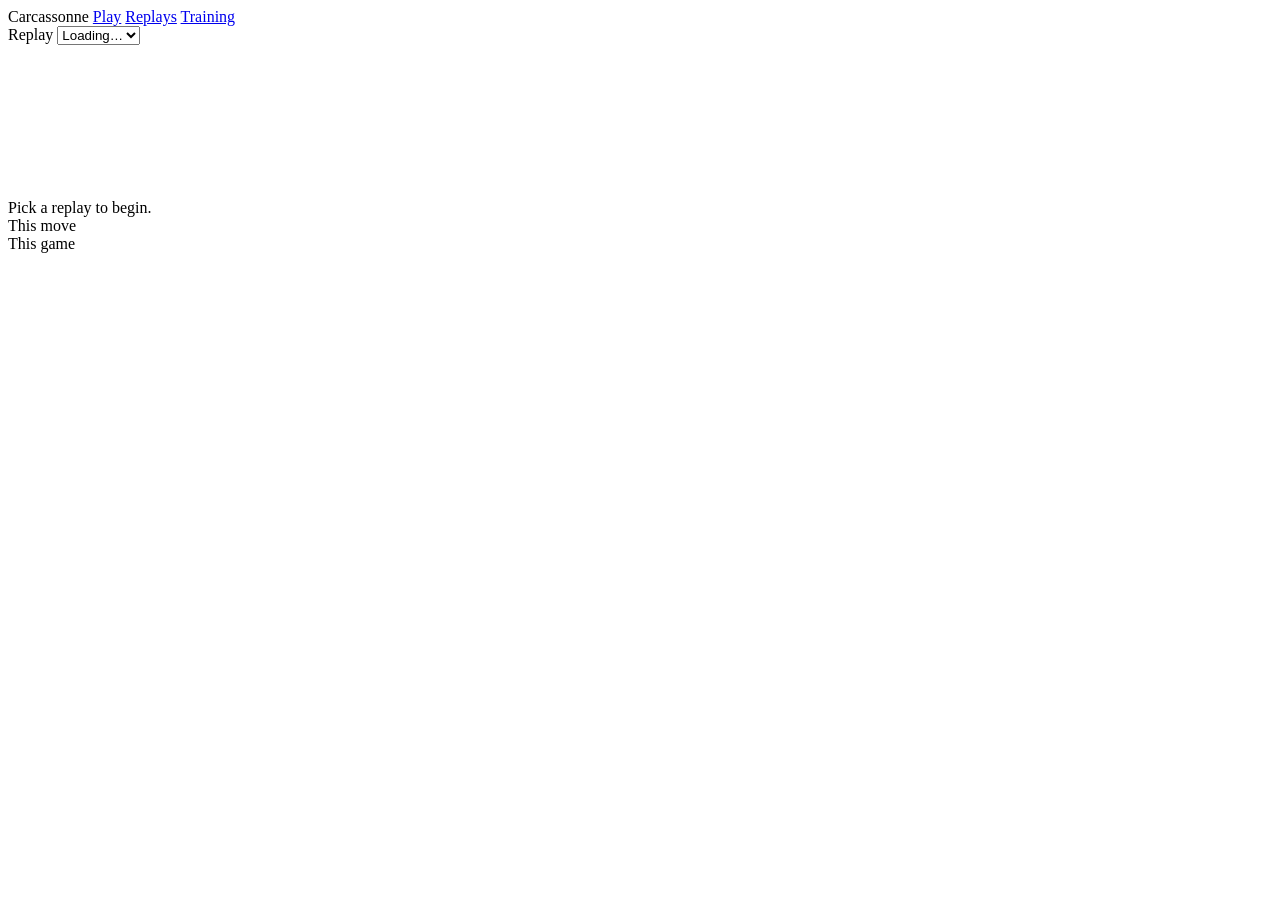
==== carcassonne/web/static/replay.html @ 3748d9c2 "feat(web): replay alternative-move ghosts (prior vs visits on the board) Add a "Show alternatives" t" ====
<!doctype html>
<html lang="en">
  <head>
    <meta charset="utf-8" />
    <meta name="viewport" content="width=device-width, initial-scale=1" />
    <title>Carcassonne — replay</title>
    <link rel="icon" href="data:," />
    <link rel="stylesheet" href="/static/style.css" />
  </head>
  <body>
    <nav id="topnav">
      <span class="brand">Carcassonne</span>
      <a href="/">Play</a>
      <a href="/replay" aria-current="page">Replays</a>
      <a href="/training">Training</a>
    </nav>
    <div id="app" class="replay">
      <!-- Left column: replay picker + (future) move list. -->
      <aside id="move-rail">
        <div class="panel">
          <label class="panel-title" for="replay-select">Replay</label>
          <select id="replay-select" aria-label="Choose a replay">
            <option value="">Loading…</option>
          </select>
          <div id="replay-error" class="error" role="alert"></div>
        </div>
        <div id="move-list"></div>
      </aside>

      <!-- Centre column: board with the scrubber directly beneath it. -->
      <main id="stage">
        <canvas id="board"></canvas>
        <div id="empty-hint">Pick a replay to begin.</div>

        <div class="panel" id="scrubber" hidden>
          <div class="scrub-head">
            <span id="position" class="mono">move 0 / 0</span>
            <button id="play" type="button" aria-label="Play / pause" title="Play / pause (space)">▶</button>
          </div>
          <input id="slider" type="range" min="0" max="0" value="0" step="1" aria-label="Move" />
          <div class="scrub-buttons">
            <button id="first" type="button" title="First (Home)">⏮</button>
            <button id="prev" type="button" title="Previous (←)">◀</button>
            <button id="next" type="button" title="Next (→)">▶</button>
            <button id="last" type="button" title="Last (End)">⏭</button>
          </div>
        </div>
      </main>

      <!-- Right column: per-move analysis and whole-game analysis. -->
      <aside id="analysis">
        <section id="this-move">
          <div class="panel-title section-label">This move</div>

          <div class="panel" id="move-info" hidden>
            <div id="move-who"></div>
            <div id="move-detail" class="mono"></div>
            <div id="move-delta"></div>
          </div>

          <div class="panel search-panel" id="search-panel" hidden>
            <div class="panel-title">Network prior vs search visits</div>
            <div id="search-value" class="mono ai"></div>
            <div id="search-meta" class="mono muted"></div>
            <div id="search-bars"></div>
            <div id="search-note" class="muted"></div>
          </div>

          <!-- (②) Alternative-move ghosts: overlay the placements MCTS weighed. -->
          <div id="alt-toggle-slot">
            <div class="panel" id="alt-panel" hidden>
              <div id="alt-row">
                <span class="label" id="alt-label">Show alternatives</span>
                <span class="switch">
                  <input type="checkbox" id="alt-toggle" aria-labelledby="alt-label" />
                  <span class="track"></span>
                </span>
              </div>
              <div id="alt-note" class="muted"></div>
            </div>
          </div>
        </section>

        <section id="this-game">
          <div class="panel-title section-label">This game</div>

          <div class="panel" id="winprob-panel" hidden>
            <div class="panel-title">Win probability — <span class="p0-name mono"></span></div>
            <canvas id="winprob" aria-label="Win probability across the game"></canvas>
            <div id="winprob-axis" class="mono muted"></div>
          </div>

          <!-- Placeholders: future whole-game panels. -->
          <div id="score-panel" hidden></div>
          <div id="deck-panel" hidden></div>
          <div id="supply-panel" hidden></div>
        </section>
      </aside>
    </div>

    <script type="module" src="/static/replay.js"></script>
  </body>
</html>
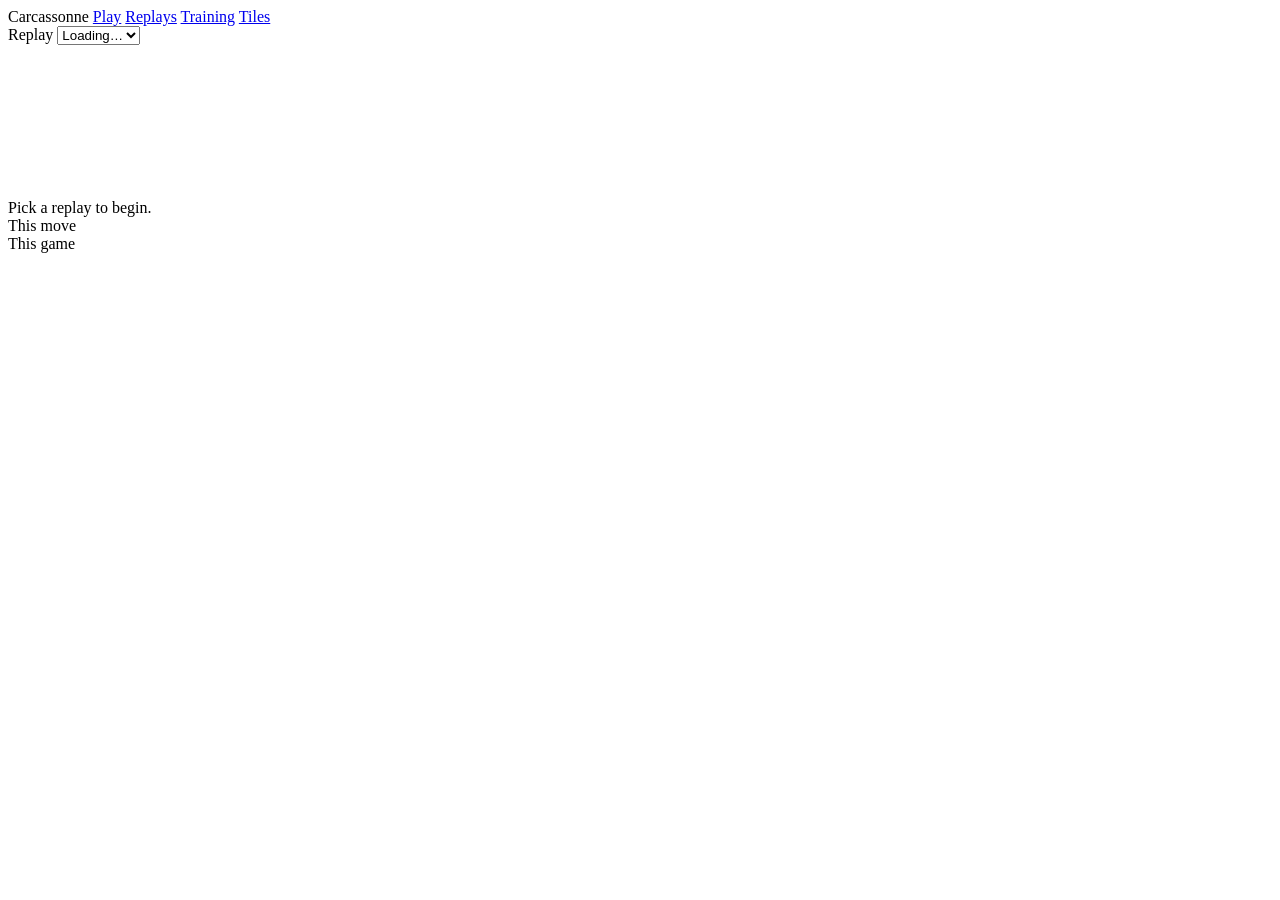
==== commit 87a228a7: "feat(web): /tiles route, page shell, persistent nav link Co-Authored-By: Claude Opus 4.8 <noreply@an" ====
--- a/carcassonne/web/static/replay.html
+++ b/carcassonne/web/static/replay.html
@@ -13,6 +13,7 @@
       <a href="/">Play</a>
       <a href="/replay" aria-current="page">Replays</a>
       <a href="/training">Training</a>
+      <a href="/tiles">Tiles</a>
     </nav>
     <div id="app" class="replay">
       <!-- Left column: replay picker + (future) move list. -->
@@ -37,7 +38,13 @@
             <span id="position" class="mono">move 0 / 0</span>
             <button id="play" type="button" aria-label="Play / pause" title="Play / pause (space)">▶</button>
           </div>
-          <input id="slider" type="range" min="0" max="0" value="0" step="1" aria-label="Move" />
+          <!-- (⑩) The slider track with a key-moment markers layer overlaid: ticks
+               marking lead changes, big score swings, and the first meeple, built
+               once per replay so a long game is navigable. -->
+          <div class="slider-wrap">
+            <input id="slider" type="range" min="0" max="0" value="0" step="1" aria-label="Move" />
+            <div id="scrub-markers" role="group" aria-label="Key moments"></div>
+          </div>
           <div class="scrub-buttons">
             <button id="first" type="button" title="First (Home)">⏮</button>
             <button id="prev" type="button" title="Previous (←)">◀</button>
@@ -60,7 +67,7 @@
 
           <div class="panel search-panel" id="search-panel" hidden>
             <div class="panel-title">Network prior vs search visits</div>
-            <div id="search-value" class="mono ai"></div>
+            <div id="search-value" class="mono"></div>
             <div id="search-meta" class="mono muted"></div>
             <div id="search-bars"></div>
             <div id="search-note" class="muted"></div>
@@ -90,10 +97,34 @@
             <div id="winprob-axis" class="mono muted"></div>
           </div>
 
-          <!-- Placeholders: future whole-game panels. -->
-          <div id="score-panel" hidden></div>
-          <div id="deck-panel" hidden></div>
-          <div id="supply-panel" hidden></div>
+          <!-- (③) Running score + score-over-time chart. Player colours (not
+               --ai): this is the actual game score, not AI analysis. -->
+          <div class="panel" id="score-panel" hidden>
+            <div class="panel-title">Score</div>
+            <div id="score-readout">
+              <span id="score-p0" class="score-num">0</span>
+              <span class="score-sep">:</span>
+              <span id="score-p1" class="score-num">0</span>
+            </div>
+            <canvas id="score-chart" aria-label="Score across the game"></canvas>
+            <div id="score-axis" class="mono muted"></div>
+          </div>
+
+          <!-- (⑤) Deck tracker: which tile types are played / remain. Game info
+               (player-neutral): no --ai accent. Grid built once per replay,
+               counts + full/current classes updated on scrub. -->
+          <div class="panel" id="deck-panel" hidden>
+            <div class="panel-title">Deck</div>
+            <div id="deck-summary" class="mono muted"></div>
+            <div id="deck-grid"></div>
+          </div>
+
+          <!-- (⑦) Meeple supply: each player's follower supply at the current
+               step. Reuses the Play view's .supply pips so the two read the same. -->
+          <div class="panel" id="supply-panel" hidden>
+            <div class="panel-title">Meeple supply</div>
+            <div id="supply-rows"></div>
+          </div>
         </section>
       </aside>
     </div>
